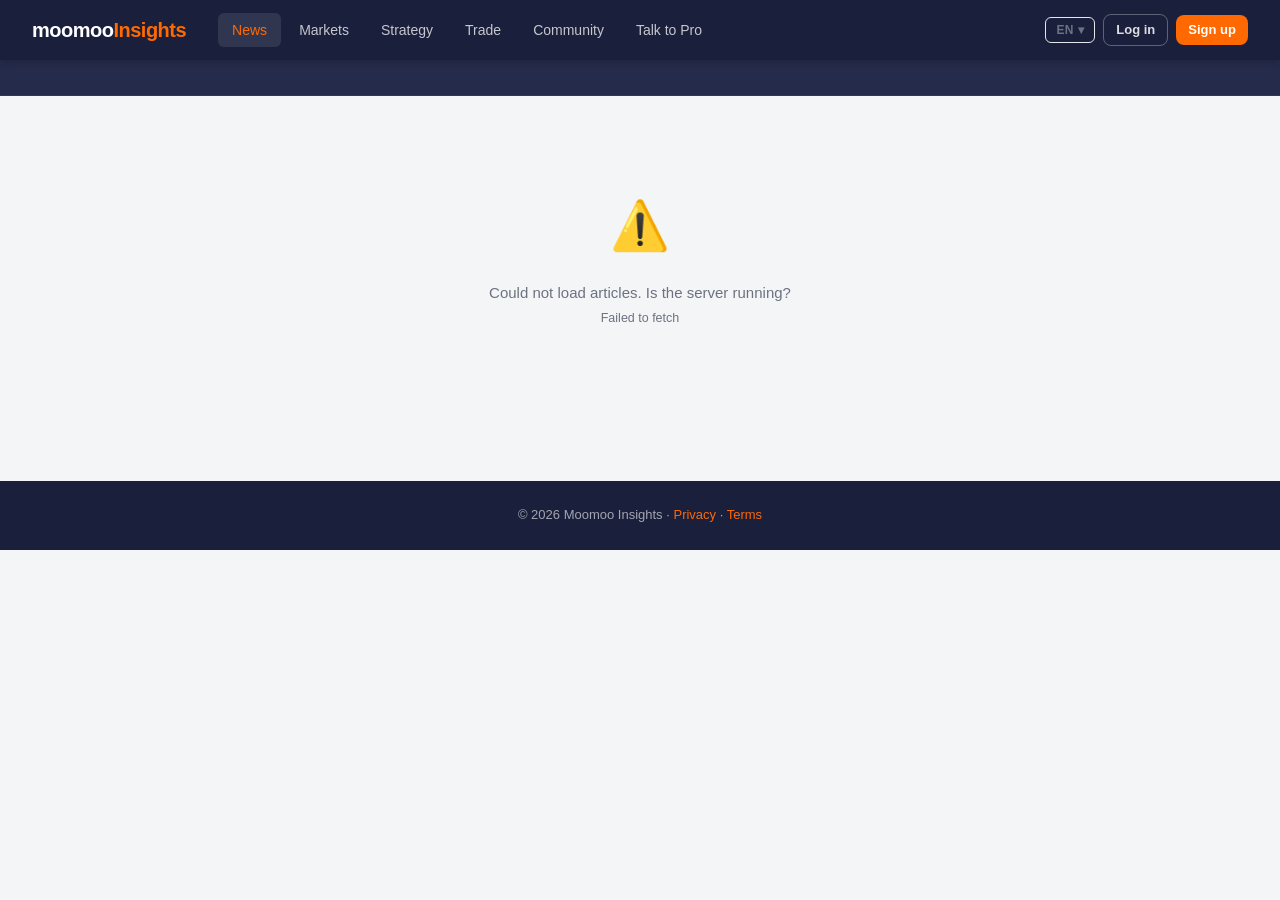
==== frontend/index.html @ a183c041 "Initial commit" ====
<!DOCTYPE html>
<html lang="en">
<head>
  <meta charset="UTF-8" />
  <meta name="viewport" content="width=device-width, initial-scale=1.0" />
  <title>Moomoo Insights — Market Intelligence</title>
  <link rel="stylesheet" href="style.css" />
</head>
<body>

<nav class="nav">
  <div class="nav-inner">
    <div class="nav-logo">moomoo<span>Insights</span></div>
    <div class="nav-links" id="nav-links"></div>
    <div id="nav-user-info"></div>
    <div class="nav-actions" id="nav-actions"></div>
  </div>
</nav>

<div class="ticker-bar" id="ticker-bar"></div>

<main class="page" id="main">
  <div class="loading-center"><div class="spinner"></div></div>
</main>

<footer class="footer">
  <span data-i18n="footer_copy">© 2026 Moomoo Insights</span> · <a href="#" data-i18n="footer_privacy">Privacy</a> · <a href="#" data-i18n="footer_terms">Terms</a>
</footer>

<script src="i18n.js"></script>
<script src="app.js"></script>
<script>
async function loadPage() {
  try {
    const articles = await apiGet("/api/articles");
    const main = document.getElementById("main");

    if (!articles.length) {
      main.innerHTML = `<div class="empty-state"><div class="icon">📰</div><p>No articles yet. Check back soon.</p></div>`;
      return;
    }

    const featured = articles.find(a => a.featured) || articles[0];
    const briefs = articles.filter(a => a.category === "Market Analysis" && a.id !== featured.id);
    const earningsArticles = articles.filter(a => a.category === "Earnings");

    let html = `
      <div class="hero-article" onclick="location.href='article.html?id=${featured.id}'">
        <div class="hero-article-img">${categoryEmoji(featured.category)}</div>
        <div class="hero-article-body">
          <span class="hero-tag">${featured.category || "Featured"}</span>
          <h1 class="hero-title">${featured.title}</h1>
          <p class="hero-excerpt">${featured.excerpt || ""}</p>
          <div class="hero-meta">${featured.author} · ${formatDate(featured.created_at)}</div>
        </div>
      </div>
    `;

    html += `<div class="section-head"><h2>${t("idx_daily_brief")}</h2></div>`;
    if (briefs.length) {
      html += `<div class="grid-3">${briefs.slice(0, 4).map(articleCardHTML).join("")}</div>`;
    } else {
      html += `<div class="empty-state" style="padding:32px 0;"><div class="icon" style="font-size:32px;margin-bottom:8px;">📊</div><p>${t("idx_new_brief")}</p></div>`;
    }

    html += `<div style="height:40px;"></div>`;

    html += `<div class="section-head"><h2>${t("idx_earnings")}</h2></div>`;
    if (earningsArticles.length) {
      html += `<div class="grid-3">${earningsArticles.slice(0, 8).map(articleCardHTML).join("")}</div>`;
    } else {
      html += `<div class="empty-state" style="padding:32px 0;"><div class="icon" style="font-size:32px;margin-bottom:8px;">💰</div><p>${t("idx_earnings_sub")}</p></div>`;
    }

    main.innerHTML = html;
  } catch (e) {
    document.getElementById("main").innerHTML = `<div class="empty-state"><div class="icon">⚠️</div><p>Could not load articles. Is the server running?<br><small>${e.message}</small></p></div>`;
  }
}

loadPage();
</script>
</body>
</html>
---- frontend/style.css ----
:root {
  --orange: #ff6900;
  --orange-dark: #e55a00;
  --navy: #1a1f3c;
  --navy-light: #252b4a;
  --bg: #f4f5f7;
  --white: #ffffff;
  --text: #1a1a2e;
  --text-muted: #6b7280;
  --border: #e5e7eb;
  --card-shadow: 0 2px 12px rgba(0,0,0,0.08);
  --radius: 12px;
  --radius-sm: 8px;
}

*, *::before, *::after { box-sizing: border-box; margin: 0; padding: 0; }

body {
  font-family: -apple-system, BlinkMacSystemFont, "Segoe UI", Roboto, sans-serif;
  background: var(--bg);
  color: var(--text);
  line-height: 1.6;
  min-height: 100vh;
}

a { color: inherit; text-decoration: none; }
img { max-width: 100%; }

/* ── Scrollbar ── */
::-webkit-scrollbar { width: 6px; }
::-webkit-scrollbar-track { background: transparent; }
::-webkit-scrollbar-thumb { background: var(--border); border-radius: 3px; }

/* ── Navigation ── */
.nav {
  background: var(--navy);
  position: sticky;
  top: 0;
  z-index: 100;
  box-shadow: 0 2px 8px rgba(0,0,0,0.2);
}

.nav-inner {
  max-width: 1520px;
  margin: 0 auto;
  padding: 0 32px;
  display: flex;
  align-items: center;
  height: 60px;
  gap: 8px;
}

.nav-logo {
  font-size: 20px;
  font-weight: 800;
  color: var(--white);
  letter-spacing: -0.5px;
  margin-right: 24px;
  flex-shrink: 0;
}

.nav-logo span { color: var(--orange); }

.nav-links {
  display: flex;
  align-items: center;
  gap: 4px;
  flex: 1;
}

.nav-links a {
  color: rgba(255,255,255,0.75);
  font-size: 14px;
  font-weight: 500;
  padding: 6px 14px;
  border-radius: 6px;
  transition: all 0.15s;
}

.nav-links a:hover,
.nav-links a.active {
  color: var(--white);
  background: rgba(255,255,255,0.1);
}

.nav-links a.active {
  color: var(--orange);
}

.nav-actions {
  display: flex;
  align-items: center;
  gap: 8px;
  flex-shrink: 0;
}

#nav-user-info {
  color: rgba(255,255,255,0.8);
  font-size: 13px;
  display: flex;
  align-items: center;
  gap: 6px;
}

.badge-admin {
  background: var(--orange);
  color: white;
  font-size: 10px;
  font-weight: 700;
  padding: 2px 7px;
  border-radius: 10px;
  text-transform: uppercase;
  letter-spacing: 0.5px;
}

/* ── User Portal ── */
.portal-btn {
  position: relative;
  display: flex;
  align-items: center;
  gap: 6px;
  background: rgba(255,255,255,0.08);
  border: 1px solid rgba(255,255,255,0.15);
  border-radius: 20px;
  padding: 4px 10px 4px 5px;
  cursor: pointer;
  color: white;
  font-size: 12px;
  font-weight: 600;
  transition: background 0.2s;
  white-space: nowrap;
}
.portal-btn:hover { background: rgba(255,255,255,0.14); }
.portal-avatar {
  width: 26px;
  height: 26px;
  border-radius: 50%;
  background: linear-gradient(135deg, var(--orange) 0%, #e05a00 100%);
  display: flex;
  align-items: center;
  justify-content: center;
  font-size: 11px;
  font-weight: 800;
  color: white;
  flex-shrink: 0;
}
.portal-level-badge {
  background: var(--orange);
  color: white;
  font-size: 9px;
  font-weight: 800;
  padding: 1px 5px;
  border-radius: 8px;
  text-transform: uppercase;
  letter-spacing: 0.3px;
}

.portal-dropdown {
  display: none;
  position: absolute;
  top: calc(100% + 10px);
  right: 0;
  width: 280px;
  background: white;
  border-radius: 14px;
  box-shadow: 0 8px 32px rgba(0,0,0,0.18);
  padding: 20px;
  z-index: 1000;
  border: 1px solid var(--border);
}
.portal-dropdown.open { display: block; }
.portal-user-header {
  display: flex;
  align-items: center;
  gap: 12px;
  margin-bottom: 16px;
}
.portal-avatar-lg {
  width: 44px;
  height: 44px;
  border-radius: 50%;
  background: linear-gradient(135deg, var(--orange) 0%, #e05a00 100%);
  display: flex;
  align-items: center;
  justify-content: center;
  font-size: 18px;
  font-weight: 800;
  color: white;
  flex-shrink: 0;
}
.portal-user-name { font-size: 15px; font-weight: 700; color: var(--text); }
.portal-user-email { font-size: 12px; color: var(--text-muted); margin-top: 1px; }

.portal-level-section { margin-bottom: 16px; }
.portal-level-row {
  display: flex;
  justify-content: space-between;
  align-items: baseline;
  margin-bottom: 6px;
}
.portal-level-num {
  font-size: 22px;
  font-weight: 900;
  color: var(--orange);
  line-height: 1;
}
.portal-level-name {
  font-size: 12px;
  font-weight: 700;
  color: var(--text);
  text-transform: uppercase;
  letter-spacing: 0.5px;
}
.portal-level-next {
  font-size: 11px;
  color: var(--text-muted);
}
.portal-progress-track {
  height: 7px;
  background: var(--border);
  border-radius: 4px;
  overflow: hidden;
  margin-bottom: 6px;
}
.portal-progress-fill {
  height: 100%;
  background: linear-gradient(90deg, var(--orange) 0%, #f97316 100%);
  border-radius: 4px;
  transition: width 0.5s ease;
}
.portal-progress-label {
  font-size: 11px;
  color: var(--text-muted);
  display: flex;
  justify-content: space-between;
}

.portal-divider { border: none; border-top: 1px solid var(--border); margin: 14px 0; }

.portal-stat-row {
  display: flex;
  justify-content: space-between;
  align-items: center;
  font-size: 13px;
  margin-bottom: 6px;
}
.portal-stat-label { color: var(--text-muted); }
.portal-stat-val { font-weight: 700; color: var(--text); }

.portal-logout-btn {
  width: 100%;
  margin-top: 14px;
  padding: 9px;
  border: 1px solid var(--border);
  border-radius: 8px;
  background: white;
  color: var(--text-muted);
  font-size: 13px;
  font-weight: 600;
  cursor: pointer;
  transition: background 0.15s, color 0.15s;
}
.portal-logout-btn:hover { background: #fef2f2; color: #dc2626; border-color: #fca5a5; }

.portal-premium-btn {
  display: flex;
  align-items: center;
  justify-content: space-between;
  width: 100%;
  margin-top: 14px;
  padding: 11px 14px;
  background: linear-gradient(135deg, #fbbf24, #f59e0b);
  border: none;
  border-radius: 10px;
  color: #1a1a2e;
  font-size: 13px;
  font-weight: 700;
  cursor: pointer;
  text-decoration: none;
  transition: filter 0.15s, transform 0.1s;
  box-shadow: 0 2px 8px rgba(251,191,36,0.4);
}
.portal-premium-btn:hover { filter: brightness(1.08); transform: translateY(-1px); }
.portal-premium-badge {
  background: #1a1a2e;
  color: #fbbf24;
  font-size: 10px;
  font-weight: 800;
  padding: 2px 7px;
  border-radius: 4px;
  letter-spacing: 0.05em;
}
.portal-premium-active {
  margin-top: 14px;
  padding: 9px 14px;
  background: linear-gradient(135deg, #fef3c7, #fde68a);
  border-radius: 10px;
  color: #92400e;
  font-size: 13px;
  font-weight: 700;
  text-align: center;
}

/* ── Language switcher ── */
.lang-switcher { position: relative; }
.lang-btn {
  background: transparent;
  border: 1px solid var(--border);
  border-radius: 6px;
  padding: 5px 10px;
  font-size: 12px;
  font-weight: 700;
  color: var(--text-muted);
  cursor: pointer;
  letter-spacing: 0.04em;
  transition: all 0.15s;
  white-space: nowrap;
}
.lang-btn:hover { border-color: var(--orange); color: var(--orange); }
.lang-menu {
  display: none;
  position: absolute;
  right: 0;
  top: calc(100% + 6px);
  background: white;
  border: 1px solid var(--border);
  border-radius: 10px;
  box-shadow: 0 8px 24px rgba(0,0,0,0.10);
  min-width: 140px;
  z-index: 200;
  overflow: hidden;
}
.lang-menu.open { display: block; }
.lang-option {
  padding: 10px 14px;
  font-size: 13px;
  font-weight: 500;
  color: var(--text);
  cursor: pointer;
  transition: background 0.1s;
}
.lang-option:hover { background: var(--bg); color: var(--orange); }
.lang-option.active { font-weight: 700; color: var(--orange); }

/* ── Buttons ── */
.btn {
  display: inline-flex;
  align-items: center;
  gap: 6px;
  padding: 8px 18px;
  border-radius: 8px;
  font-size: 14px;
  font-weight: 600;
  cursor: pointer;
  border: none;
  transition: all 0.15s;
  white-space: nowrap;
}

.btn-primary {
  background: var(--orange);
  color: white;
}

.btn-primary:hover { background: var(--orange-dark); transform: translateY(-1px); }

.btn-outline {
  background: transparent;
  color: rgba(255,255,255,0.85);
  border: 1px solid rgba(255,255,255,0.3);
}

.btn-outline:hover {
  background: rgba(255,255,255,0.1);
  color: white;
}

.btn-ghost {
  background: transparent;
  color: var(--text-muted);
  border: 1px solid var(--border);
}

.btn-ghost:hover { background: var(--bg); color: var(--text); }

.btn-danger {
  background: #dc2626;
  color: white;
}

.btn-danger:hover { background: #b91c1c; }

.btn-sm { padding: 5px 12px; font-size: 13px; }
.btn-lg { padding: 12px 28px; font-size: 15px; }

/* ── Market Ticker Bar ── */
.ticker-bar {
  background: var(--navy-light);
  border-bottom: 1px solid rgba(255,255,255,0.05);
  overflow: hidden;
  height: 36px;
  display: flex;
  align-items: center;
}

.ticker-scroll {
  display: flex;
  animation: scroll-ticker 40s linear infinite;
  white-space: nowrap;
  gap: 40px;
  padding-left: 100%;
}

.ticker-scroll:hover { animation-play-state: paused; }

@keyframes scroll-ticker {
  from { transform: translateX(0); }
  to { transform: translateX(-50%); }
}

.ticker-item {
  display: inline-flex;
  align-items: center;
  gap: 8px;
  font-size: 13px;
  color: rgba(255,255,255,0.8);
  flex-shrink: 0;
}

.ticker-item .label { color: rgba(255,255,255,0.5); font-size: 11px; }
.ticker-item .price { font-weight: 600; color: white; }
.ticker-item .up { color: #22c55e; }
.ticker-item .dn { color: #ef4444; }

/* ── Page layout ── */
.page { max-width: 1520px; margin: 0 auto; padding: 32px 32px; }
.page-narrow { max-width: 960px; margin: 0 auto; padding: 32px 32px; }

/* ── Cards ── */
.card {
  background: var(--white);
  border-radius: var(--radius);
  box-shadow: var(--card-shadow);
  overflow: hidden;
}

.card-pad { padding: 24px; }

/* ── Article card ── */
.article-card {
  background: var(--white);
  border-radius: var(--radius);
  box-shadow: var(--card-shadow);
  overflow: hidden;
  transition: transform 0.15s, box-shadow 0.15s;
  cursor: pointer;
  display: flex;
  flex-direction: column;
}

.article-card:hover {
  transform: translateY(-3px);
  box-shadow: 0 8px 24px rgba(0,0,0,0.12);
}

.article-card-img {
  width: 100%;
  height: 180px;
  object-fit: cover;
  background: linear-gradient(135deg, var(--navy) 0%, var(--navy-light) 100%);
}

.article-card-img-placeholder {
  width: 100%;
  height: 180px;
  background: linear-gradient(135deg, var(--navy) 0%, #2d3561 50%, var(--navy-light) 100%);
  display: flex;
  align-items: center;
  justify-content: center;
  font-size: 40px;
}

.article-card-body { padding: 20px; flex: 1; display: flex; flex-direction: column; }
.article-card-category {
  font-size: 11px;
  font-weight: 700;
  text-transform: uppercase;
  letter-spacing: 0.8px;
  color: var(--orange);
  margin-bottom: 8px;
}

.article-card-title {
  font-size: 16px;
  font-weight: 700;
  line-height: 1.4;
  color: var(--text);
  margin-bottom: 8px;
}

.article-card-excerpt {
  font-size: 14px;
  color: var(--text-muted);
  line-height: 1.5;
  flex: 1;
  margin-bottom: 12px;
  display: -webkit-box;
  -webkit-line-clamp: 3;
  -webkit-box-orient: vertical;
  overflow: hidden;
}

.article-card-meta {
  font-size: 12px;
  color: var(--text-muted);
  display: flex;
  align-items: center;
  gap: 8px;
}

.article-card-meta .dot { color: var(--border); }

/* ── Hero article card ── */
.hero-article {
  background: var(--white);
  border-radius: var(--radius);
  box-shadow: var(--card-shadow);
  overflow: hidden;
  display: grid;
  grid-template-columns: 2fr 3fr;
  cursor: pointer;
  transition: box-shadow 0.15s;
  margin-bottom: 32px;
}

.hero-article:hover { box-shadow: 0 8px 30px rgba(0,0,0,0.15); }

.hero-article-img {
  background: linear-gradient(135deg, var(--navy) 0%, #1e3a8a 50%, var(--orange) 100%);
  min-height: 320px;
  display: flex;
  align-items: center;
  justify-content: center;
  font-size: 80px;
}

.hero-article-body {
  padding: 40px;
  display: flex;
  flex-direction: column;
  justify-content: center;
}

.hero-tag {
  display: inline-block;
  background: var(--orange);
  color: white;
  font-size: 11px;
  font-weight: 700;
  padding: 3px 10px;
  border-radius: 4px;
  text-transform: uppercase;
  letter-spacing: 0.8px;
  margin-bottom: 14px;
  width: fit-content;
}

.hero-title {
  font-size: 26px;
  font-weight: 800;
  line-height: 1.3;
  margin-bottom: 14px;
  color: var(--text);
}

.hero-excerpt {
  font-size: 15px;
  color: var(--text-muted);
  line-height: 1.6;
  margin-bottom: 20px;
}

.hero-meta { font-size: 13px; color: var(--text-muted); }

/* ── Grid layouts ── */
.grid-3 { display: grid; grid-template-columns: repeat(3, 1fr); gap: 24px; }
.grid-2 { display: grid; grid-template-columns: repeat(2, 1fr); gap: 24px; }
.grid-4 { display: grid; grid-template-columns: repeat(4, 1fr); gap: 16px; }

@media (min-width: 1400px) { .grid-3 { grid-template-columns: repeat(4, 1fr); } }
@media (max-width: 1100px) { .grid-3 { grid-template-columns: repeat(2, 1fr); } }
@media (max-width: 768px) {
  .grid-3, .grid-2, .grid-4 { grid-template-columns: 1fr; }
  .hero-article { grid-template-columns: 1fr; }
  .hero-article-img { min-height: 200px; }
  .hero-article-body { padding: 24px; }
  .page, .page-narrow { padding: 20px 16px; }
}

/* ── Section heading ── */
.section-head {
  display: flex;
  align-items: center;
  justify-content: space-between;
  margin-bottom: 20px;
}

.section-head h2 {
  font-size: 20px;
  font-weight: 800;
  color: var(--text);
  position: relative;
  padding-left: 14px;
}

.section-head h2::before {
  content: "";
  position: absolute;
  left: 0;
  top: 2px;
  bottom: 2px;
  width: 4px;
  background: var(--orange);
  border-radius: 2px;
}

/* ── Stat card (markets) ── */
.stat-card {
  background: var(--white);
  border-radius: var(--radius);
  padding: 20px;
  box-shadow: var(--card-shadow);
  display: flex;
  flex-direction: column;
  gap: 6px;
}

.stat-card .label { font-size: 12px; color: var(--text-muted); font-weight: 500; text-transform: uppercase; letter-spacing: 0.5px; }
.stat-card .value { font-size: 24px; font-weight: 800; color: var(--text); letter-spacing: -0.5px; }
.stat-card .change { font-size: 14px; font-weight: 600; }
.stat-card .change.up { color: #16a34a; }
.stat-card .change.dn { color: #dc2626; }

/* ── Table ── */
.table-wrap { overflow-x: auto; }
table { width: 100%; border-collapse: collapse; font-size: 14px; }
th { text-align: left; padding: 10px 14px; font-size: 12px; font-weight: 700; color: var(--text-muted); text-transform: uppercase; letter-spacing: 0.4px; border-bottom: 2px solid var(--border); }
td { padding: 12px 14px; border-bottom: 1px solid var(--border); }
tr:last-child td { border-bottom: none; }
tr:hover td { background: var(--bg); }
.td-up { color: #16a34a; font-weight: 600; }
.td-dn { color: #dc2626; font-weight: 600; }

/* ── Tags ── */
.tags { display: flex; flex-wrap: wrap; gap: 6px; }
.tag {
  background: #f3f4f6;
  color: var(--text-muted);
  font-size: 12px;
  padding: 3px 10px;
  border-radius: 20px;
  font-weight: 500;
}

/* ── Community card ── */
.community-card {
  background: var(--white);
  border-radius: var(--radius);
  padding: 20px 24px;
  box-shadow: var(--card-shadow);
  cursor: pointer;
  transition: transform 0.12s;
  border-left: 4px solid transparent;
}

.community-card:hover { transform: translateX(3px); border-left-color: var(--orange); }
.community-card-title { font-size: 16px; font-weight: 700; margin-bottom: 6px; }
.community-card-body { font-size: 14px; color: var(--text-muted); margin-bottom: 12px; display: -webkit-box; -webkit-line-clamp: 2; -webkit-box-orient: vertical; overflow: hidden; }
.community-card-meta { font-size: 12px; color: var(--text-muted); display: flex; gap: 12px; align-items: center; }

/* ── Modal ── */
.modal-overlay {
  position: fixed;
  inset: 0;
  background: rgba(0,0,0,0.5);
  z-index: 200;
  display: flex;
  align-items: center;
  justify-content: center;
  padding: 24px;
  opacity: 0;
  pointer-events: none;
  transition: opacity 0.2s;
}

.modal-overlay.open { opacity: 1; pointer-events: all; }
.modal {
  background: white;
  border-radius: var(--radius);
  padding: 32px;
  max-width: 600px;
  width: 100%;
  max-height: 90vh;
  overflow-y: auto;
  box-shadow: 0 20px 60px rgba(0,0,0,0.2);
}

.modal-title { font-size: 20px; font-weight: 800; margin-bottom: 24px; }

/* ── Forms ── */
.form-group { margin-bottom: 18px; }
.form-group label { display: block; font-size: 13px; font-weight: 600; color: var(--text); margin-bottom: 6px; }
.form-control {
  width: 100%;
  padding: 10px 14px;
  border: 1.5px solid var(--border);
  border-radius: var(--radius-sm);
  font-size: 14px;
  color: var(--text);
  background: white;
  transition: border-color 0.15s;
  font-family: inherit;
}

.form-control:focus { outline: none; border-color: var(--orange); }
textarea.form-control { min-height: 120px; resize: vertical; }

/* ── Auth page ── */
.auth-page {
  min-height: 100vh;
  display: flex;
  align-items: center;
  justify-content: center;
  background: linear-gradient(135deg, var(--navy) 0%, var(--navy-light) 100%);
  padding: 24px;
}

.auth-card {
  background: white;
  border-radius: var(--radius);
  padding: 40px;
  width: 100%;
  max-width: 420px;
  box-shadow: 0 20px 60px rgba(0,0,0,0.3);
}

.auth-logo { font-size: 24px; font-weight: 800; color: var(--navy); text-align: center; margin-bottom: 8px; }
.auth-logo span { color: var(--orange); }
.auth-subtitle { text-align: center; color: var(--text-muted); font-size: 14px; margin-bottom: 28px; }

.auth-tabs { display: flex; gap: 0; margin-bottom: 24px; border-bottom: 2px solid var(--border); }
.auth-tab { flex: 1; text-align: center; padding: 10px; font-size: 14px; font-weight: 600; color: var(--text-muted); cursor: pointer; border-bottom: 2px solid transparent; margin-bottom: -2px; transition: all 0.15s; }
.auth-tab.active { color: var(--orange); border-bottom-color: var(--orange); }

/* ── Admin panel ── */
.admin-tabs { display: flex; gap: 4px; margin-bottom: 24px; border-bottom: 2px solid var(--border); padding-bottom: 0; }
.admin-tab { padding: 10px 20px; font-size: 14px; font-weight: 600; color: var(--text-muted); cursor: pointer; border-bottom: 2px solid transparent; margin-bottom: -2px; transition: all 0.15s; border-radius: 6px 6px 0 0; }
.admin-tab.active { color: var(--orange); border-bottom-color: var(--orange); background: rgba(255,105,0,0.04); }
.admin-tab:hover:not(.active) { background: var(--bg); color: var(--text); }

.admin-panel { display: none; }
.admin-panel.active { display: block; }

/* ── Article content ── */
.article-content {
  font-size: 16px;
  line-height: 1.8;
  color: var(--text);
}

.article-content h1,
.article-content h2,
.article-content h3 { margin: 1.5em 0 0.6em; font-weight: 800; }
.article-content h1 { font-size: 1.8em; }
.article-content h2 { font-size: 1.4em; }
.article-content h3 { font-size: 1.15em; }
.article-content p { margin-bottom: 1.2em; }
.article-content ul, .article-content ol { margin: 0.8em 0 0.8em 1.5em; }
.article-content li { margin-bottom: 0.4em; }
.article-content table { margin: 1.5em 0; width: 100%; }
.article-content strong { font-weight: 700; }
.article-content em { font-style: italic; }
.article-content blockquote {
  border-left: 4px solid var(--orange);
  padding: 12px 20px;
  margin: 1.5em 0;
  background: #fff7f0;
  border-radius: 0 8px 8px 0;
  font-style: italic;
  color: var(--text-muted);
}

/* ── Breadcrumb ── */
.breadcrumb {
  display: flex;
  align-items: center;
  gap: 6px;
  font-size: 13px;
  color: var(--text-muted);
  margin-bottom: 20px;
}

.breadcrumb a:hover { color: var(--orange); }
.breadcrumb .sep { color: var(--border); }

/* ── Toast ── */
.toast-container {
  position: fixed;
  bottom: 24px;
  right: 24px;
  z-index: 999;
  display: flex;
  flex-direction: column;
  gap: 10px;
}

.toast {
  background: var(--navy);
  color: white;
  padding: 12px 20px;
  border-radius: 8px;
  font-size: 14px;
  font-weight: 500;
  box-shadow: 0 4px 16px rgba(0,0,0,0.2);
  animation: slide-in 0.2s ease;
  display: flex;
  align-items: center;
  gap: 8px;
  min-width: 250px;
}

.toast.success { background: #16a34a; }
.toast.error { background: #dc2626; }

@keyframes slide-in {
  from { transform: translateX(100%); opacity: 0; }
  to { transform: translateX(0); opacity: 1; }
}

/* ── Category filter ── */
.category-filter {
  display: flex;
  gap: 8px;
  flex-wrap: wrap;
  margin-bottom: 24px;
}

.cat-btn {
  padding: 6px 16px;
  border-radius: 20px;
  font-size: 13px;
  font-weight: 600;
  cursor: pointer;
  border: 1.5px solid var(--border);
  background: white;
  color: var(--text-muted);
  transition: all 0.15s;
}

.cat-btn:hover, .cat-btn.active {
  background: var(--orange);
  color: white;
  border-color: var(--orange);
}

/* ── Footer ── */
.footer {
  background: var(--navy);
  color: rgba(255,255,255,0.6);
  text-align: center;
  padding: 24px;
  font-size: 13px;
  margin-top: 60px;
}

.footer a { color: var(--orange); }

/* ── Loading ── */
.spinner {
  width: 36px;
  height: 36px;
  border: 3px solid var(--border);
  border-top-color: var(--orange);
  border-radius: 50%;
  animation: spin 0.7s linear infinite;
  margin: 40px auto;
}

@keyframes spin { to { transform: rotate(360deg); } }

.loading-center { display: flex; justify-content: center; }

/* ── Empty state ── */
.empty-state {
  text-align: center;
  padding: 60px 24px;
  color: var(--text-muted);
}

.empty-state .icon { font-size: 48px; margin-bottom: 16px; }
.empty-state p { font-size: 15px; }

/* ── Article: Daily Brief ── */
.brief-meta { font-size:11px; font-weight:600; letter-spacing:.06em; text-transform:uppercase; color:var(--orange); margin-bottom:18px; }
.brief-lead { font-size:17px; line-height:1.75; color:var(--text); font-weight:500; margin-bottom:20px; }
.brief-h3 { font-size:15px; font-weight:700; color:var(--navy); margin:28px 0 10px; border-left:3px solid var(--orange); padding-left:10px; }
.brief-disclosure { margin-top:32px; padding:14px 16px; background:#f8fafc; border:1px solid var(--border); border-radius:8px; font-size:11px; color:var(--text-muted); line-height:1.6; }

/* ── Chart blocks ── */
.chart-block { background:#f8fafc; border:1px solid var(--border); border-radius:10px; padding:20px 22px 14px; margin:24px 0; }
.chart-title { font-size:13px; font-weight:700; color:var(--text); margin-bottom:3px; }
.chart-subtitle { font-size:11px; color:var(--text-muted); margin-bottom:16px; }
.chart-note { font-size:10px; color:var(--text-muted); margin-top:12px; }

/* Horizontal bar chart */
.bar-chart { display:flex; flex-direction:column; gap:10px; }
.bar-row { display:flex; align-items:center; gap:10px; }
.bar-label { font-size:12px; color:var(--text); width:140px; flex-shrink:0; text-align:right; }
.bar-track { flex:1; background:#e9ecef; border-radius:4px; height:22px; overflow:hidden; }
.bar-fill { height:100%; background:var(--navy); border-radius:4px; display:flex; align-items:center; justify-content:flex-end; padding-right:8px; min-width:40px; transition:width .6s ease; }
.bar-fill-muted { background:#7c8db5; }
.bar-val { font-size:11px; font-weight:700; color:#fff; white-space:nowrap; }

/* Beat comparison chart (horizontal stacked rows) */
.beat-chart { display:flex; flex-direction:column; gap:18px; }
.beat-metric-block { display:flex; flex-direction:column; gap:6px; }
.beat-metric-label { font-size:12px; font-weight:700; color:var(--text); margin-bottom:2px; }
.beat-bar-row { display:flex; align-items:center; gap:10px; }
.beat-bar-tag { font-size:11px; color:var(--text-muted); width:56px; flex-shrink:0; }
.beat-bar-track { flex:1; height:18px; background:#e9ecef; border-radius:4px; overflow:hidden; }
.beat-bar-cur  { height:100%; background:var(--navy); border-radius:4px; }
.beat-bar-avg  { height:100%; background:#b0bec5; border-radius:4px; }
.beat-bar-pct  { font-size:11px; font-weight:700; width:34px; flex-shrink:0; }
.beat-bar-pct.cur { color:var(--navy); }
.beat-bar-pct.avg { color:#7c8db5; }
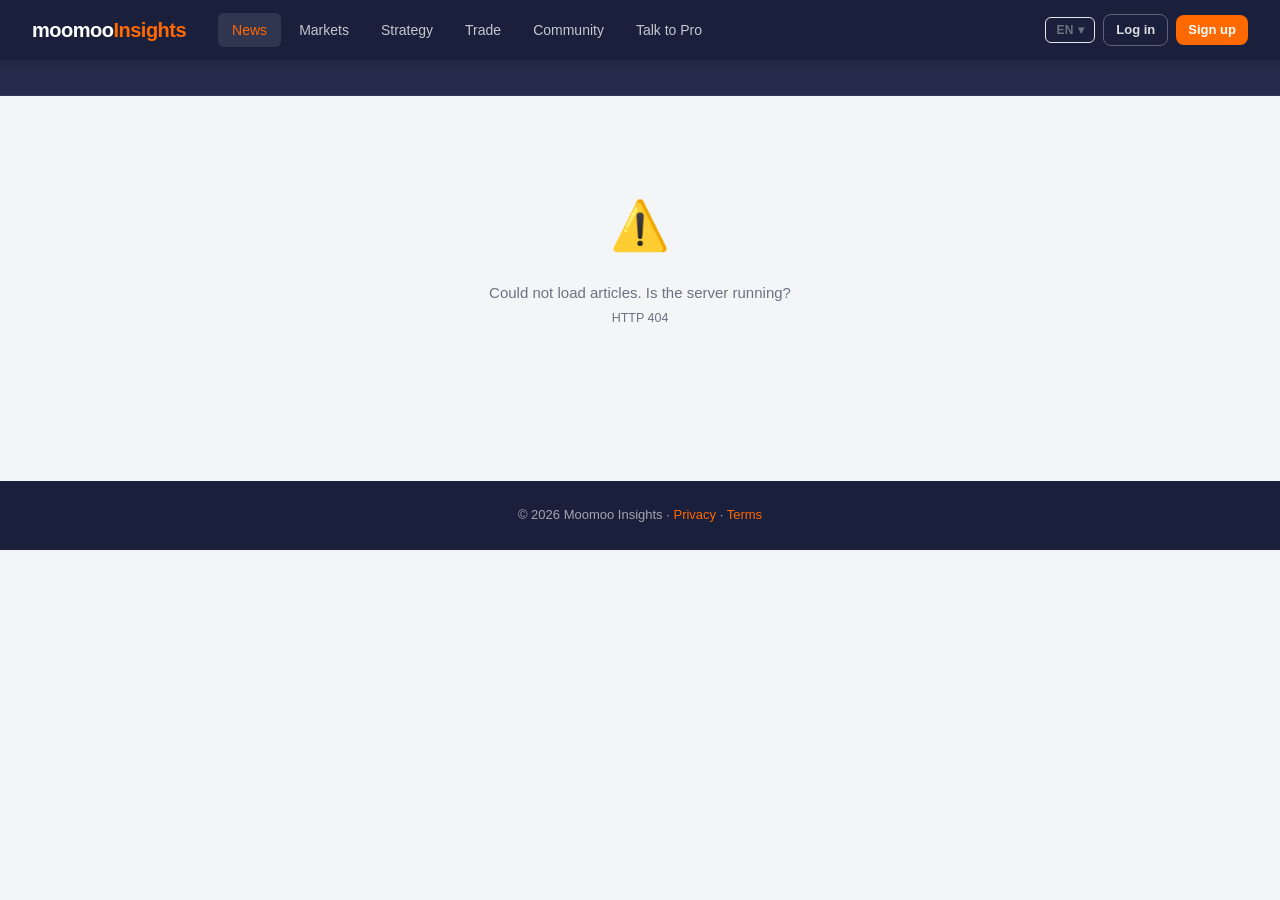
==== commit f61bcb85: "Restructure news page into 3 sections: Daily Brief, Earnings, Market Analysis Hero shows latest arti" ====
--- a/frontend/index.html
+++ b/frontend/index.html
@@ -5,6 +5,11 @@
   <meta name="viewport" content="width=device-width, initial-scale=1.0" />
   <title>Moomoo Insights — Market Intelligence</title>
   <link rel="stylesheet" href="style.css" />
+  <style>
+    .section-label { font-size:11px; font-weight:700; letter-spacing:1px; text-transform:uppercase; color:var(--orange); margin-bottom:6px; }
+    .news-section { margin-bottom:48px; }
+    .section-divider { border:none; border-top:1px solid var(--border); margin:0 0 32px; }
+  </style>
 </head>
 <body>
 
@@ -28,6 +33,7 @@
 </footer>
 
 <script src="i18n.js"></script>
+<script src="capacitor.js"></script>
 <script src="app.js"></script>
 <script>
 async function loadPage() {
@@ -40,9 +46,15 @@
       return;
     }
 
-    const featured = articles.find(a => a.featured) || articles[0];
-    const briefs = articles.filter(a => a.category === "Market Analysis" && a.id !== featured.id);
-    const earningsArticles = articles.filter(a => a.category === "Earnings");
+    const dailyBriefs    = articles.filter(a => a.category === "Daily Brief");
+    const earningsArts   = articles.filter(a => a.category === "Earnings");
+    const marketAnalysis = articles.filter(a => a.category === "Market Analysis");
+
+    // Featured = most recently published across all 3 sections
+    const candidates = [...dailyBriefs, ...earningsArts, ...marketAnalysis];
+    const featured = candidates.reduce((a, b) =>
+      new Date(a.created_at) > new Date(b.created_at) ? a : b
+    );
 
     let html = `
       <div class="hero-article" onclick="location.href='article.html?id=${featured.id}'">
@@ -56,21 +68,42 @@
       </div>
     `;
 
-    html += `<div class="section-head"><h2>${t("idx_daily_brief")}</h2></div>`;
-    if (briefs.length) {
-      html += `<div class="grid-3">${briefs.slice(0, 4).map(articleCardHTML).join("")}</div>`;
+    // ── Section 1: Daily Market Brief ──────────────────────────────
+    html += `<hr class="section-divider">`;
+    html += `<div class="news-section">`;
+    html += `<div class="section-label">Daily Market Brief</div>`;
+    html += `<div class="section-head" style="margin-bottom:20px;"><h2>${t("idx_daily_brief")}</h2></div>`;
+    const briefsToShow = dailyBriefs.filter(a => a.id !== featured.id);
+    if (dailyBriefs.length) {
+      html += `<div class="grid-3">${dailyBriefs.slice(0, 6).map(a => a.id === featured.id ? '' : articleCardHTML(a)).filter(Boolean).join("") || dailyBriefs.slice(0, 6).map(articleCardHTML).join("")}</div>`;
     } else {
-      html += `<div class="empty-state" style="padding:32px 0;"><div class="icon" style="font-size:32px;margin-bottom:8px;">📊</div><p>${t("idx_new_brief")}</p></div>`;
+      html += `<div class="empty-state" style="padding:24px 0;"><p>Market briefs appear here each morning at 8:30 AM.</p></div>`;
     }
+    html += `</div>`;
 
-    html += `<div style="height:40px;"></div>`;
+    // ── Section 2: Earnings ────────────────────────────────────────
+    html += `<hr class="section-divider">`;
+    html += `<div class="news-section">`;
+    html += `<div class="section-label">Earnings</div>`;
+    html += `<div class="section-head" style="margin-bottom:20px;"><h2>${t("idx_earnings")}</h2></div>`;
+    if (earningsArts.length) {
+      html += `<div class="grid-3">${earningsArts.slice(0, 6).map(a => a.id === featured.id ? '' : articleCardHTML(a)).filter(Boolean).join("") || earningsArts.slice(0, 6).map(articleCardHTML).join("")}</div>`;
+    } else {
+      html += `<div class="empty-state" style="padding:24px 0;"><p>Earnings previews and reviews appear here automatically.</p></div>`;
+    }
+    html += `</div>`;
 
-    html += `<div class="section-head"><h2>${t("idx_earnings")}</h2></div>`;
-    if (earningsArticles.length) {
-      html += `<div class="grid-3">${earningsArticles.slice(0, 8).map(articleCardHTML).join("")}</div>`;
+    // ── Section 3: Market Analysis ────────────────────────────────
+    html += `<hr class="section-divider">`;
+    html += `<div class="news-section">`;
+    html += `<div class="section-label">Market Analysis</div>`;
+    html += `<div class="section-head" style="margin-bottom:20px;"><h2>In-Depth Research</h2></div>`;
+    if (marketAnalysis.length) {
+      html += `<div class="grid-3">${marketAnalysis.slice(0, 6).map(a => a.id === featured.id ? '' : articleCardHTML(a)).filter(Boolean).join("") || marketAnalysis.slice(0, 6).map(articleCardHTML).join("")}</div>`;
     } else {
-      html += `<div class="empty-state" style="padding:32px 0;"><div class="icon" style="font-size:32px;margin-bottom:8px;">💰</div><p>${t("idx_earnings_sub")}</p></div>`;
+      html += `<div class="empty-state" style="padding:24px 0;"><p>Thematic research published every Thursday and Friday.</p></div>`;
     }
+    html += `</div>`;
 
     main.innerHTML = html;
   } catch (e) {
--- a/frontend/style.css
+++ b/frontend/style.css
@@ -933,3 +933,99 @@
 .beat-bar-pct  { font-size:11px; font-weight:700; width:34px; flex-shrink:0; }
 .beat-bar-pct.cur { color:var(--navy); }
 .beat-bar-pct.avg { color:#7c8db5; }
+
+/* ── Mobile nav hamburger ── */
+.nav-hamburger {
+  display: none;
+  background: none;
+  border: none;
+  color: white;
+  font-size: 22px;
+  cursor: pointer;
+  padding: 4px 8px;
+  line-height: 1;
+  margin-left: auto;
+  flex-shrink: 0;
+}
+
+/* ── Mobile responsive ── */
+@media (max-width: 768px) {
+  /* Nav */
+  .nav-inner { padding: 0 16px; position: relative; }
+  .nav-hamburger { display: flex; align-items: center; }
+  .nav-links {
+    display: none;
+    position: absolute;
+    top: 60px;
+    left: 0;
+    right: 0;
+    background: var(--navy);
+    flex-direction: column;
+    padding: 8px 16px 16px;
+    gap: 2px;
+    border-top: 1px solid rgba(255,255,255,0.1);
+    z-index: 99;
+    box-shadow: 0 8px 20px rgba(0,0,0,0.35);
+  }
+  .nav-links.open { display: flex; }
+  .nav-links a { padding: 12px 14px; font-size: 15px; border-radius: 8px; }
+  .nav-logo { margin-right: 0; }
+
+  /* Compact action buttons */
+  .nav-actions { gap: 4px; }
+  .btn-outline.btn-sm { display: none; }
+  .lang-btn { padding: 5px 8px; font-size: 11px; }
+
+  /* Page layout */
+  .page, .page-narrow { padding: 16px 14px; }
+
+  /* Hero article */
+  .hero-article { grid-template-columns: 1fr; }
+  .hero-article-img { min-height: 160px; font-size: 52px; }
+  .hero-article-body { padding: 20px 18px; }
+  .hero-title { font-size: 20px; }
+  .hero-excerpt { font-size: 14px; }
+
+  /* Article grid */
+  .grid-3, .grid-2, .grid-4 { grid-template-columns: 1fr; }
+
+  /* Stat cards: 2 columns on phone */
+  .grid-4 { grid-template-columns: repeat(2, 1fr); gap: 12px; }
+
+  /* Article content */
+  .article-content { font-size: 15px; }
+  .article-content h1 { font-size: 1.5em; }
+  .article-content h2 { font-size: 1.25em; }
+
+  /* Modal: slide up from bottom */
+  .modal-overlay { padding: 0; align-items: flex-end; }
+  .modal {
+    border-radius: var(--radius) var(--radius) 0 0;
+    max-height: 92vh;
+    padding: 24px 18px 32px;
+  }
+
+  /* Auth */
+  .auth-card { padding: 28px 20px; }
+
+  /* Toast */
+  .toast-container { right: 12px; left: 12px; bottom: 12px; }
+  .toast { min-width: 0; width: 100%; }
+
+  /* Bar chart labels */
+  .bar-label { width: 80px; font-size: 11px; }
+
+  /* Portal dropdown: full width on mobile */
+  .portal-dropdown { width: calc(100vw - 32px); right: -8px; }
+
+  /* Community cards */
+  .community-card { padding: 16px 18px; }
+
+  /* Section heading */
+  .section-head h2 { font-size: 17px; }
+
+  /* Tables: horizontal scroll */
+  .table-wrap { -webkit-overflow-scrolling: touch; }
+  table { font-size: 13px; }
+  th, td { padding: 10px 10px; }
+}
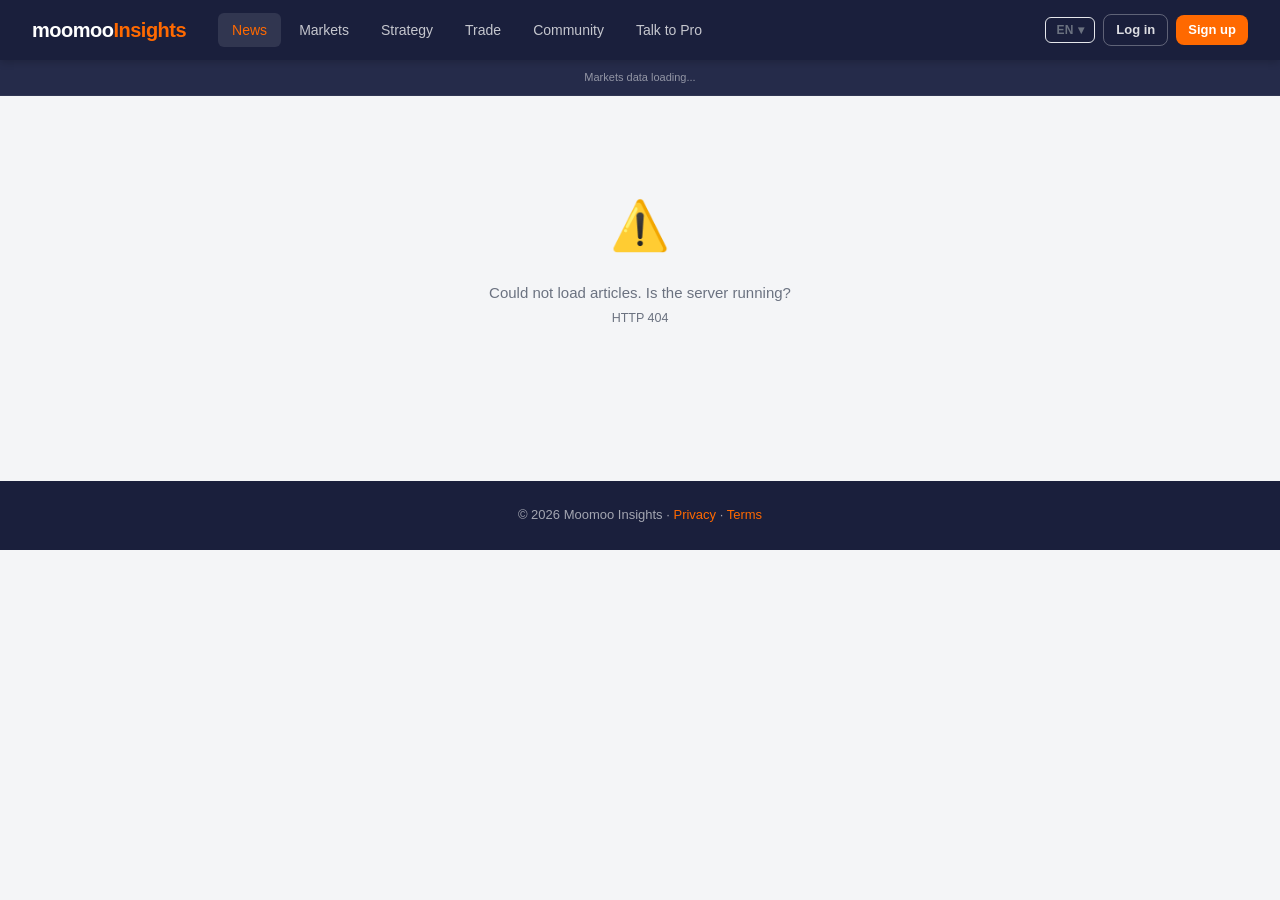
==== commit dbe755a5: "Apply normalizeAuthor() to hero article sections on index, strategy, trade pages Co-Authored-By: Cla" ====
--- a/frontend/index.html
+++ b/frontend/index.html
@@ -57,15 +57,15 @@
     );
 
     let html = `
-      <div class="hero-article" onclick="location.href='article.html?id=${featured.id}'">
-        <div class="hero-article-img">${categoryEmoji(featured.category)}</div>
+      <a href="article.html?id=${featured.id}" class="hero-article" style="text-decoration:none;color:inherit;">
+        <div class="hero-article-img" style="padding:0;overflow:hidden;">${articleThumbnailSVG(featured)}</div>
         <div class="hero-article-body">
           <span class="hero-tag">${featured.category || "Featured"}</span>
           <h1 class="hero-title">${featured.title}</h1>
           <p class="hero-excerpt">${featured.excerpt || ""}</p>
-          <div class="hero-meta">${featured.author} · ${formatDate(featured.created_at)}</div>
+          <div class="hero-meta">${normalizeAuthor(featured.author)} · ${formatDate(featured.created_at)}</div>
         </div>
-      </div>
+      </a>
     `;
 
     // ── Section 1: Daily Market Brief ──────────────────────────────
--- a/frontend/style.css
+++ b/frontend/style.css
@@ -398,33 +398,32 @@
   background: var(--navy-light);
   border-bottom: 1px solid rgba(255,255,255,0.05);
   overflow: hidden;
-  height: 36px;
-  display: flex;
-  align-items: center;
+  min-height: 36px;
+  height: auto;
+  display: flex;
+  align-items: center;
+  padding: 3px 0;
 }
 
 .ticker-scroll {
   display: flex;
-  animation: scroll-ticker 40s linear infinite;
-  white-space: nowrap;
-  gap: 40px;
-  padding-left: 100%;
-}
-
-.ticker-scroll:hover { animation-play-state: paused; }
-
-@keyframes scroll-ticker {
-  from { transform: translateX(0); }
-  to { transform: translateX(-50%); }
+  flex-wrap: wrap;
+  gap: 4px 20px;
+  width: 100%;
+  justify-content: space-around;
+  align-items: center;
+  padding: 0 12px;
 }
 
 .ticker-item {
   display: inline-flex;
   align-items: center;
-  gap: 8px;
+  gap: 6px;
   font-size: 13px;
   color: rgba(255,255,255,0.8);
-  flex-shrink: 0;
+  flex-shrink: 1;
+  min-width: 100px;
+  padding: 2px 4px;
 }
 
 .ticker-item .label { color: rgba(255,255,255,0.5); font-size: 11px; }
